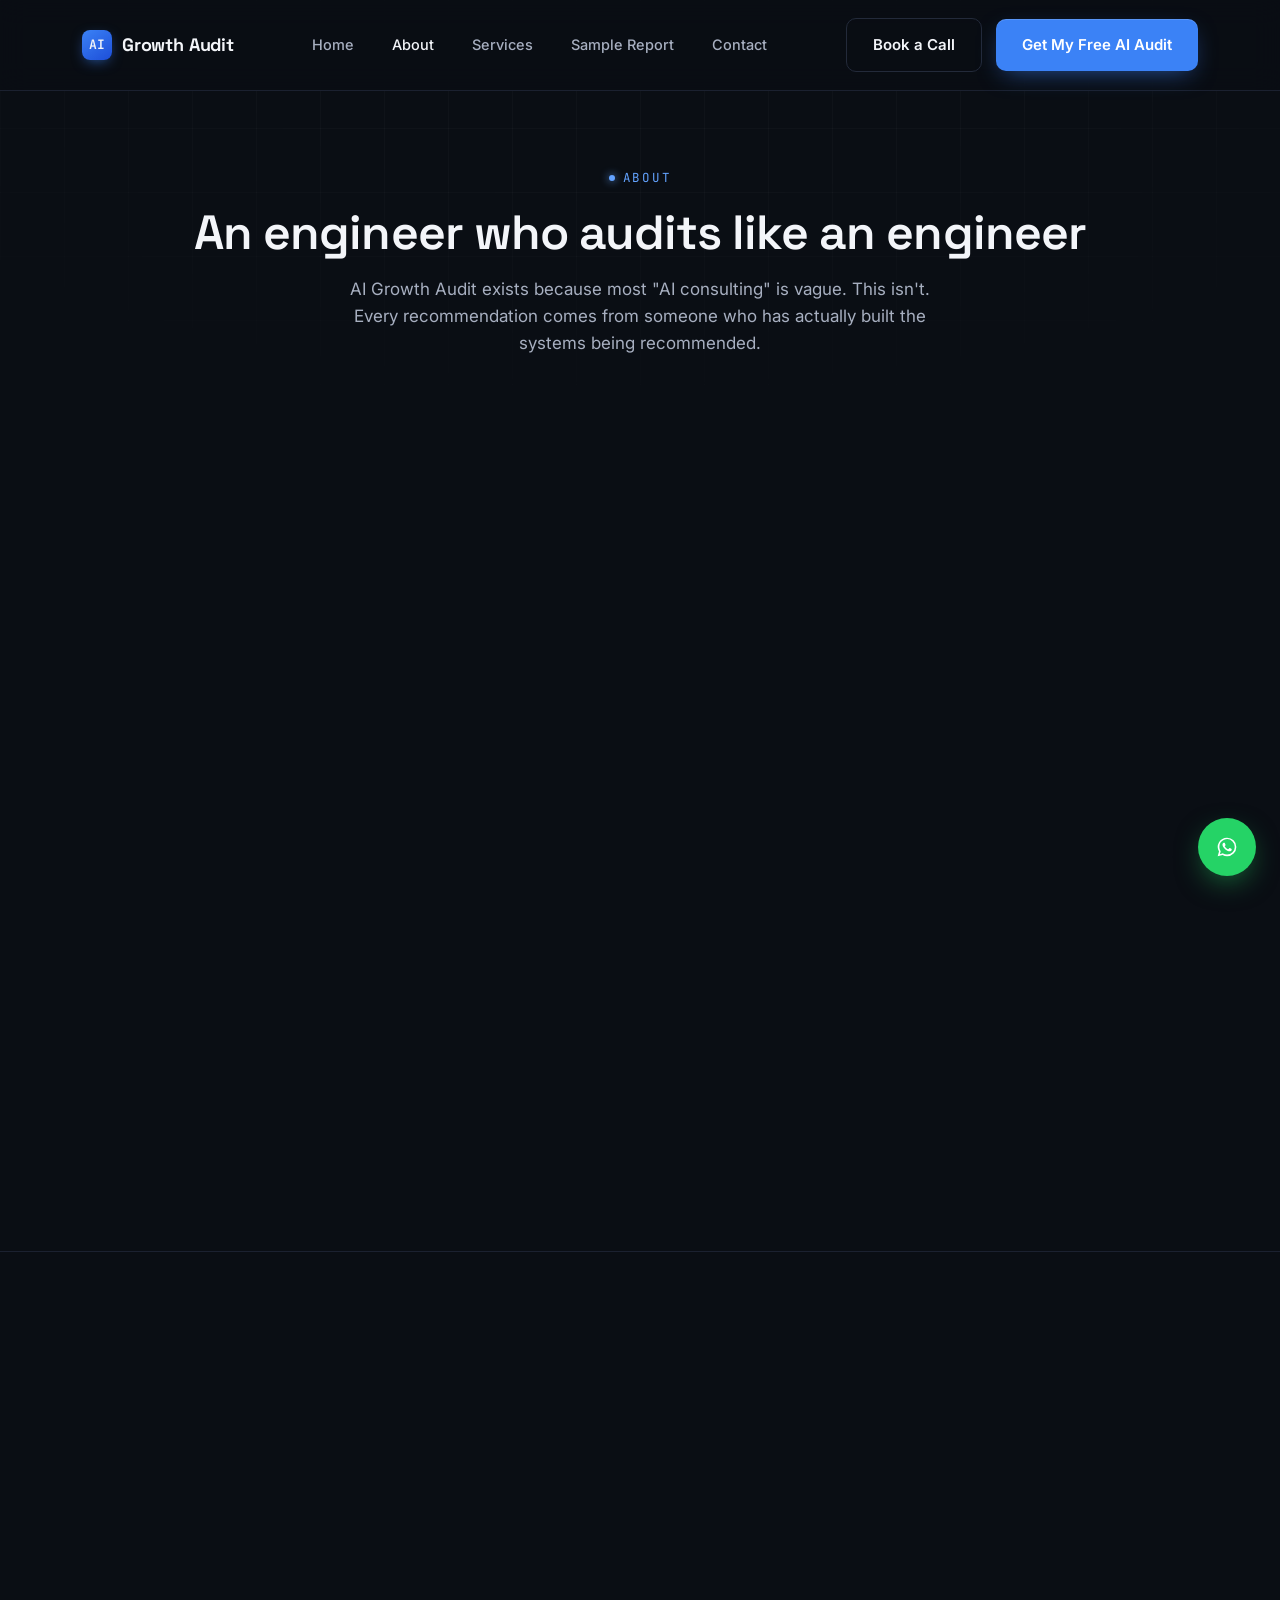
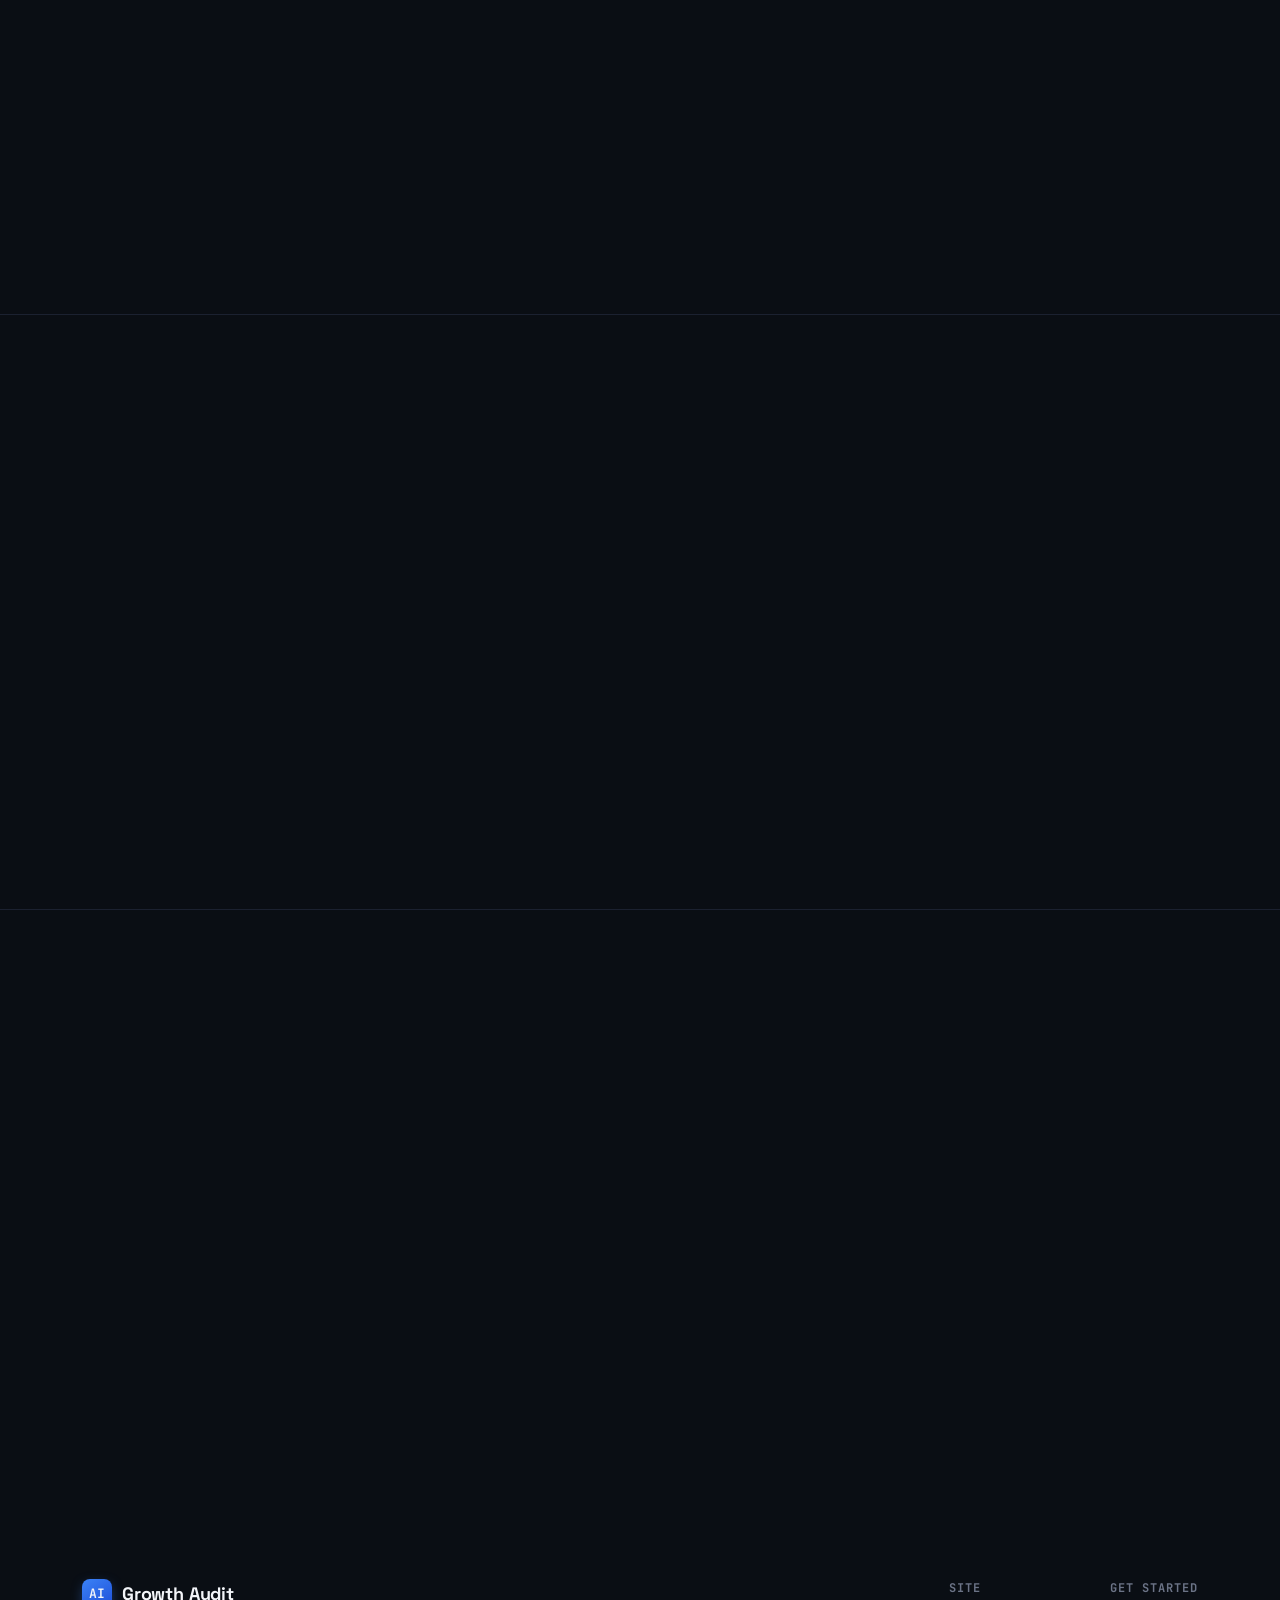
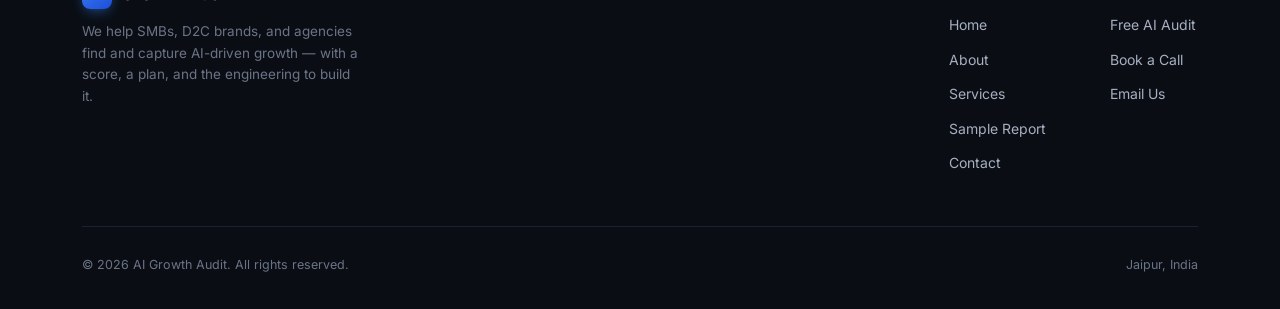
==== about.html @ 696801c4 "Add files via upload" ====
<!DOCTYPE html>
<html lang="en">
<head>
<meta charset="UTF-8">
<meta name="viewport" content="width=device-width, initial-scale=1.0">
<title>About — AI Growth Audit</title>
<meta name="description" content="Meet the engineer behind AI Growth Audit — 5+ years in software and AI engineering, focused on practical, ROI-driven automation for SMBs.">
<link rel="icon" href="data:image/svg+xml,<svg xmlns=%22http://www.w3.org/2000/svg%22 viewBox=%220 0 100 100%22><rect width=%22100%22 height=%22100%22 rx=%2222%22 fill=%22%233B82F6%22/><text x=%2250%22 y=%2266%22 font-size=%2255%22 text-anchor=%22middle%22 fill=%22white%22 font-family=%22monospace%22>A</text></svg>">
<link rel="stylesheet" href="styles.css">
</head>
<body>

<nav class="nav">
  <div class="nav-inner">
    <a href="index.html" class="logo"><span class="logo-mark">AI</span> Growth Audit</a>
    <ul class="nav-links">
      <li><a href="index.html">Home</a></li>
      <li><a href="about.html" class="active">About</a></li>
      <li><a href="services.html">Services</a></li>
      <li><a href="sample-report.html">Sample Report</a></li>
      <li><a href="contact.html">Contact</a></li>
    </ul>
    <div class="nav-cta">
      <a href="contact.html" class="btn btn-secondary">Book a Call</a>
      <a href="contact.html" class="btn btn-primary">Get My Free AI Audit</a>
    </div>
    <button class="nav-toggle" aria-label="Menu"><span></span><span></span><span></span></button>
  </div>
</nav>

<section class="page-hero">
  <div class="container reveal in">
    <span class="eyebrow" style="justify-content:center;">About</span>
    <h1>An engineer who audits like an engineer</h1>
    <p>AI Growth Audit exists because most "AI consulting" is vague. This isn't. Every recommendation comes from someone who has actually built the systems being recommended.</p>
  </div>
</section>

<section class="section">
  <div class="container">
    <div class="about-grid reveal">
      <div class="about-portrait">
        <svg width="70%" viewBox="0 0 200 200" fill="none">
          <circle cx="100" cy="78" r="42" stroke="#3B82F6" stroke-width="2" opacity="0.5"/>
          <path d="M40 190c8-46 34-70 60-70s52 24 60 70" stroke="#3B82F6" stroke-width="2" opacity="0.5"/>
          <circle cx="100" cy="78" r="4" fill="#63A3FF"/>
        </svg>
      </div>
      <div>
        <span class="eyebrow">Who's Behind This</span>
        <h2 style="font-size:30px; margin-bottom:18px;">Founder & AI Automation Specialist</h2>
        <p style="color:var(--text-dim); margin-bottom:18px;">I spent the first part of my career writing production software — backend systems, APIs, and data pipelines for real businesses. Over the last few years, that shifted into applied AI: chatbots, WhatsApp automation, retrieval-augmented knowledge bases, and workflow automation using tools like LangChain, LangGraph, and n8n.</p>
        <p style="color:var(--text-dim); margin-bottom:18px;">AI Growth Audit is the product of a simple observation: most SMBs don't need more software pitched at them — they need someone to tell them, clearly and specifically, where AI will actually move the needle for their business. So that's what the audit does. No jargon, no inflated promises, just a score, a report, and a plan.</p>
        <p style="color:var(--text-dim);">If you decide you want help implementing what the audit finds, that's a natural next step — but it's never the point of the audit itself.</p>
      </div>
    </div>
  </div>
</section>

<section class="section">
  <div class="container">
    <div class="section-head reveal">
      <span class="eyebrow">Background</span>
      <h2>How this came together</h2>
    </div>
    <div class="timeline reveal">
      <div class="timeline-item">
        <span class="timeline-year">5+ YRS</span>
        <div><h4>Software & backend engineering</h4><p>Built and shipped production systems across web apps, APIs, and data infrastructure for growing companies.</p></div>
      </div>
      <div class="timeline-item">
        <span class="timeline-year">2–3 YRS</span>
        <div><h4>Applied AI & automation</h4><p>Specialized in practical AI systems: chatbots, WhatsApp agents, RAG knowledge bases, and workflow automation using LangChain, LangGraph, Pinecone, and n8n.</p></div>
      </div>
      <div class="timeline-item">
        <span class="timeline-year">TODAY</span>
        <div><h4>AI Growth Audit</h4><p>Helping SMBs, D2C brands, and agencies find their highest-leverage AI opportunities — then building them.</p></div>
      </div>
    </div>
  </div>
</section>

<section class="section">
  <div class="container">
    <div class="section-head reveal">
      <span class="eyebrow">Principles</span>
      <h2>How every audit is run</h2>
    </div>
    <div class="why-grid reveal">
      <div class="why-card">
        <div class="why-num">01</div>
        <h4>Outcomes first</h4>
        <p>Every finding is tied to a measurable result — leads, hours, or cost — never "AI for AI's sake."</p>
      </div>
      <div class="why-card">
        <div class="why-num">02</div>
        <h4>Built by a builder</h4>
        <p>Recommendations only include things that are genuinely implementable, because we've implemented them before.</p>
      </div>
      <div class="why-card">
        <div class="why-num">03</div>
        <h4>No inflated urgency</h4>
        <p>We won't tell you your business is "falling behind." We'll tell you honestly what's worth fixing first.</p>
      </div>
      <div class="why-card">
        <div class="why-num">04</div>
        <h4>Plain language</h4>
        <p>Reports are written for business owners, not engineers — no unexplained jargon, ever.</p>
      </div>
    </div>
  </div>
</section>

<section class="section" style="border-bottom:none;">
  <div class="container">
    <div class="cta-final reveal">
      <span class="eyebrow" style="justify-content:center;">Let's Talk</span>
      <h2>Book Your Free AI Audit</h2>
      <p>Fifteen minutes and a website link is all it takes to get started.</p>
      <div class="hero-ctas">
        <a href="contact.html" class="btn btn-primary btn-lg">Get My Free AI Audit</a>
      </div>
    </div>
  </div>
</section>

<footer>
  <div class="container">
    <div class="footer-top">
      <div class="footer-brand">
        <a href="index.html" class="logo"><span class="logo-mark">AI</span> Growth Audit</a>
        <p>We help SMBs, D2C brands, and agencies find and capture AI-driven growth — with a score, a plan, and the engineering to build it.</p>
      </div>
      <div class="footer-cols">
        <div class="footer-col">
          <h5>Site</h5>
          <a href="index.html">Home</a>
          <a href="about.html">About</a>
          <a href="services.html">Services</a>
          <a href="sample-report.html">Sample Report</a>
          <a href="contact.html">Contact</a>
        </div>
        <div class="footer-col">
          <h5>Get Started</h5>
          <a href="contact.html">Free AI Audit</a>
          <a href="contact.html">Book a Call</a>
          <a href="mailto:hello@aigrowthaudit.com">Email Us</a>
        </div>
      </div>
    </div>
    <div class="footer-bottom">
      <span>© 2026 AI Growth Audit. All rights reserved.</span>
      <span>Jaipur, India</span>
    </div>
  </div>
</footer>

<a href="https://wa.me/910000000000?text=Hi!%20I'd%20like%20to%20get%20a%20free%20AI%20audit%20for%20my%20business." class="wa-float" target="_blank" rel="noopener" aria-label="Chat on WhatsApp">
  <svg viewBox="0 0 24 24" fill="white"><path d="M17.6 6.32A7.85 7.85 0 0012.05 4a7.94 7.94 0 00-6.9 11.9L4 20l4.2-1.1a7.9 7.9 0 003.85 1h.01a7.94 7.94 0 007.94-7.93 7.9 7.9 0 00-2.4-5.65zm-5.55 12.2h-.01a6.6 6.6 0 01-3.36-.92l-.24-.14-2.5.65.67-2.44-.16-.25a6.6 6.6 0 01-1.01-3.5 6.6 6.6 0 0111.27-4.66 6.55 6.55 0 011.94 4.67 6.6 6.6 0 01-6.6 6.59zm3.62-4.94c-.2-.1-1.17-.58-1.35-.64-.18-.07-.31-.1-.44.1s-.51.64-.62.77-.23.15-.42.05a5.4 5.4 0 01-1.6-.98 6 6 0 01-1.1-1.37c-.12-.2 0-.3.09-.4s.2-.23.29-.35a1.3 1.3 0 00.2-.33.37.37 0 000-.35c-.05-.1-.44-1.06-.6-1.45-.16-.38-.32-.33-.44-.33h-.38a.72.72 0 00-.52.24 2.2 2.2 0 00-.68 1.63 3.8 3.8 0 00.8 2.03 8.7 8.7 0 003.33 2.94c.47.2.83.32 1.11.41a2.67 2.67 0 001.23.08c.37-.06 1.17-.48 1.34-.94s.17-.86.12-.94-.18-.13-.38-.23z"/></svg>
</a>

<script src="script.js"></script>
</body>
</html>
---- styles.css ----
/* ============================================
   AI GROWTH AUDIT — Design System
   Palette: near-black base, cool surfaces, electric blue accent
   Type: Space Grotesk (display) / Inter (body) / JetBrains Mono (data)
   ============================================ */

@import url('https://fonts.googleapis.com/css2?family=Space+Grotesk:wght@500;600;700&family=Inter:wght@400;500;600;700&family=JetBrains+Mono:wght@400;500;600&display=swap');

:root{
  --bg: #0A0E14;
  --bg-raised: #10141D;
  --surface: #141924;
  --surface-2: #191F2C;
  --border: #232A3A;
  --border-soft: #1B2130;
  --text: #F3F5F9;
  --text-dim: #A7AFC0;
  --text-faint: #6B7386;
  --blue: #3B82F6;
  --blue-bright: #63A3FF;
  --blue-dim: #1E3A6E;
  --green: #34D399;
  --amber: #F5B84E;
  --red: #F26D6D;

  --font-display: 'Space Grotesk', sans-serif;
  --font-body: 'Inter', sans-serif;
  --font-mono: 'JetBrains Mono', monospace;

  --radius: 14px;
  --radius-sm: 8px;
  --container: 1180px;

  --shadow-glow: 0 0 0 1px rgba(59,130,246,0.15), 0 20px 60px -20px rgba(59,130,246,0.25);
}

*{ box-sizing: border-box; margin: 0; padding: 0; }

html{ scroll-behavior: smooth; }

body{
  background: var(--bg);
  color: var(--text);
  font-family: var(--font-body);
  font-size: 16px;
  line-height: 1.6;
  -webkit-font-smoothing: antialiased;
  overflow-x: hidden;
}

/* subtle ambient grid background */
body::before{
  content: "";
  position: fixed;
  inset: 0;
  background-image:
    linear-gradient(rgba(255,255,255,0.025) 1px, transparent 1px),
    linear-gradient(90deg, rgba(255,255,255,0.025) 1px, transparent 1px);
  background-size: 64px 64px;
  mask-image: radial-gradient(ellipse 80% 50% at 50% 0%, #000 40%, transparent 100%);
  pointer-events: none;
  z-index: 0;
}

img, svg{ display:block; max-width: 100%; }
a{ color: inherit; text-decoration: none; }
ul{ list-style: none; }
button{ font-family: inherit; cursor: pointer; border: none; background: none; color: inherit; }

.container{
  max-width: var(--container);
  margin: 0 auto;
  padding: 0 32px;
  position: relative;
  z-index: 1;
}

h1,h2,h3,h4{
  font-family: var(--font-display);
  font-weight: 600;
  line-height: 1.12;
  letter-spacing: -0.02em;
}

.eyebrow{
  font-family: var(--font-mono);
  font-size: 12.5px;
  letter-spacing: 0.14em;
  text-transform: uppercase;
  color: var(--blue-bright);
  display: inline-flex;
  align-items: center;
  gap: 8px;
  margin-bottom: 18px;
}
.eyebrow::before{
  content: "";
  width: 6px; height: 6px;
  border-radius: 50%;
  background: var(--blue-bright);
  box-shadow: 0 0 8px var(--blue-bright);
}

.section{
  padding: 120px 0;
  position: relative;
  border-bottom: 1px solid var(--border-soft);
}
.section-head{
  max-width: 640px;
  margin-bottom: 64px;
}
.section-head.center{ margin-left: auto; margin-right: auto; text-align: center; }
.section-head h2{ font-size: clamp(28px, 3.4vw, 42px); margin-bottom: 18px; }
.section-head p{ color: var(--text-dim); font-size: 17px; }

/* ---------- Buttons ---------- */
.btn{
  display: inline-flex;
  align-items: center;
  justify-content: center;
  gap: 8px;
  padding: 14px 26px;
  border-radius: 10px;
  font-weight: 600;
  font-size: 15px;
  font-family: var(--font-body);
  transition: transform .18s ease, box-shadow .18s ease, background .18s ease, border-color .18s ease;
  white-space: nowrap;
}
.btn-primary{
  background: var(--blue);
  color: #fff;
  box-shadow: 0 1px 0 rgba(255,255,255,0.15) inset, 0 8px 24px -8px rgba(59,130,246,0.6);
}
.btn-primary:hover{ background: var(--blue-bright); transform: translateY(-2px); box-shadow: 0 12px 28px -8px rgba(59,130,246,0.75); }
.btn-secondary{
  background: transparent;
  color: var(--text);
  border: 1px solid var(--border);
}
.btn-secondary:hover{ border-color: var(--blue); background: rgba(59,130,246,0.06); transform: translateY(-2px); }
.btn-lg{ padding: 17px 32px; font-size: 16px; }
.btn-block{ width: 100%; }

/* ---------- Navbar ---------- */
.nav{
  position: sticky; top: 0; z-index: 100;
  background: rgba(10,14,20,0.78);
  backdrop-filter: blur(14px);
  border-bottom: 1px solid var(--border-soft);
}
.nav-inner{
  display: flex; align-items: center; justify-content: space-between;
  padding: 18px 32px;
  max-width: var(--container);
  margin: 0 auto;
}
.logo{
  display: flex; align-items: center; gap: 10px;
  font-family: var(--font-display);
  font-weight: 700;
  font-size: 18px;
  letter-spacing: -0.01em;
}
.logo-mark{
  width: 30px; height: 30px;
  border-radius: 8px;
  background: linear-gradient(145deg, var(--blue), #1d4ed8);
  display: flex; align-items: center; justify-content: center;
  font-family: var(--font-mono);
  font-size: 13px;
  font-weight: 600;
  box-shadow: 0 4px 14px -4px rgba(59,130,246,0.7);
}
.nav-links{
  display: flex; align-items: center; gap: 38px;
}
.nav-links a{
  font-size: 14.5px;
  font-weight: 500;
  color: var(--text-dim);
  transition: color .15s ease;
}
.nav-links a:hover, .nav-links a.active{ color: var(--text); }
.nav-cta{ display: flex; align-items: center; gap: 14px; }
.nav-toggle{ display: none; }

@media (max-width: 880px){
  .nav-links{
    position: fixed; top: 68px; left: 0; right: 0;
    flex-direction: column;
    background: var(--bg-raised);
    border-bottom: 1px solid var(--border);
    padding: 24px 32px;
    gap: 20px;
    transform: translateY(-140%);
    transition: transform .25s ease;
    z-index: 99;
  }
  .nav-links.open{ transform: translateY(0); }
  .nav-toggle{
    display: flex; flex-direction: column; gap: 5px;
    width: 26px;
  }
  .nav-toggle span{ height: 2px; background: var(--text); border-radius: 2px; transition: .2s; }
  .nav-cta .btn-secondary{ display: none; }
}

/* ---------- Hero ---------- */
.hero{
  padding: 84px 0 100px;
  position: relative;
}
.hero-grid{
  display: grid;
  grid-template-columns: 1.05fr 0.95fr;
  gap: 60px;
  align-items: center;
}
.hero h1{
  font-size: clamp(34px, 4.4vw, 58px);
  margin-bottom: 22px;
}
.hero h1 .hl{ color: var(--blue-bright); }
.hero p.lead{
  font-size: 18px;
  color: var(--text-dim);
  max-width: 520px;
  margin-bottom: 34px;
}
.hero-ctas{ display: flex; gap: 14px; flex-wrap: wrap; margin-bottom: 36px; }
.hero-meta{
  display: flex; gap: 28px; flex-wrap: wrap;
  font-size: 13.5px; color: var(--text-faint);
}
.hero-meta span{ display: flex; align-items: center; gap: 8px; }
.dot-ok{ width: 6px; height: 6px; border-radius: 50%; background: var(--green); box-shadow: 0 0 6px var(--green); }

/* ---------- Scorecard widget (signature element) ---------- */
.scorecard{
  background: linear-gradient(180deg, var(--surface), var(--bg-raised));
  border: 1px solid var(--border);
  border-radius: var(--radius);
  padding: 28px;
  box-shadow: var(--shadow-glow);
  position: relative;
}
.scorecard-top{
  display: flex; align-items: center; justify-content: space-between;
  margin-bottom: 22px;
  padding-bottom: 20px;
  border-bottom: 1px solid var(--border-soft);
}
.scorecard-top .label{ font-family: var(--font-mono); font-size: 11.5px; letter-spacing: 0.1em; color: var(--text-faint); text-transform: uppercase; }
.scorecard-top .name{ font-family: var(--font-display); font-weight: 600; font-size: 15.5px; margin-top: 4px; }
.score-ring{
  position: relative;
  width: 74px; height: 74px;
}
.score-ring svg{ transform: rotate(-90deg); }
.score-ring-bg{ fill:none; stroke: var(--border); stroke-width: 8; }
.score-ring-fill{ fill:none; stroke: var(--blue-bright); stroke-width: 8; stroke-linecap: round; transition: stroke-dashoffset 1.4s cubic-bezier(.2,.8,.2,1); }
.score-ring-num{
  position: absolute; inset: 0;
  display: flex; align-items: center; justify-content: center;
  font-family: var(--font-mono); font-weight: 600; font-size: 18px;
}
.score-rows{ display: flex; flex-direction: column; gap: 15px; }
.score-row{ display: flex; flex-direction: column; gap: 7px; }
.score-row-top{ display: flex; justify-content: space-between; align-items: baseline; }
.score-row-top .cat{ font-size: 13.5px; color: var(--text-dim); font-weight: 500; }
.score-row-top .val{ font-family: var(--font-mono); font-size: 13px; color: var(--text); }
.bar-track{ height: 6px; border-radius: 4px; background: var(--surface-2); overflow: hidden; }
.bar-fill{ height: 100%; border-radius: 4px; background: linear-gradient(90deg, var(--blue-dim), var(--blue-bright)); width: 0%; transition: width 1.2s cubic-bezier(.2,.8,.2,1); }
.bar-fill.good{ background: linear-gradient(90deg, #14532d, var(--green)); }
.bar-fill.mid{ background: linear-gradient(90deg, #7a5417, var(--amber)); }
.bar-fill.low{ background: linear-gradient(90deg, #7a2323, var(--red)); }

/* ---------- Problem grid ---------- */
.problem-grid{
  display: grid;
  grid-template-columns: repeat(5, 1fr);
  gap: 1px;
  background: var(--border-soft);
  border: 1px solid var(--border-soft);
  border-radius: var(--radius);
  overflow: hidden;
}
.problem-card{
  background: var(--bg);
  padding: 30px 22px;
  display: flex; flex-direction: column; gap: 14px;
  transition: background .2s ease;
}
.problem-card:hover{ background: var(--surface); }
.problem-card .icon{ width: 34px; height: 34px; color: var(--red); }
.problem-card h4{ font-size: 15px; font-weight: 600; }
.problem-card p{ font-size: 13.5px; color: var(--text-faint); }

@media (max-width: 980px){
  .problem-grid{ grid-template-columns: repeat(2, 1fr); }
}
@media (max-width: 560px){
  .problem-grid{ grid-template-columns: 1fr; }
}

/* ---------- Framework list ---------- */
.framework-wrap{
  display: grid;
  grid-template-columns: 0.9fr 1.1fr;
  gap: 56px;
  align-items: center;
}
.framework-list{ display: flex; flex-direction: column; }
.framework-item{
  display: grid;
  grid-template-columns: 90px 1fr auto;
  align-items: center;
  gap: 18px;
  padding: 20px 0;
  border-bottom: 1px solid var(--border-soft);
}
.framework-item:first-child{ padding-top: 0; }
.framework-tag{ font-family: var(--font-mono); font-size: 12px; color: var(--text-faint); letter-spacing: 0.06em; }
.framework-name{ font-weight: 600; font-size: 15.5px; }
.framework-desc{ font-size: 13px; color: var(--text-faint); margin-top: 3px; }
.framework-score{ font-family: var(--font-mono); font-size: 15px; color: var(--blue-bright); }

@media (max-width: 900px){
  .framework-wrap{ grid-template-columns: 1fr; }
}

/* ---------- Deliverables ---------- */
.deliv-grid{
  display: grid;
  grid-template-columns: repeat(5, 1fr);
  gap: 20px;
}
.deliv-card{
  background: var(--surface);
  border: 1px solid var(--border);
  border-radius: var(--radius);
  padding: 26px 20px;
  transition: transform .2s ease, border-color .2s ease;
}
.deliv-card:hover{ transform: translateY(-4px); border-color: var(--blue-dim); }
.deliv-num{ font-family: var(--font-mono); font-size: 12px; color: var(--blue-bright); margin-bottom: 16px; }
.deliv-card h4{ font-size: 15px; margin-bottom: 8px; }
.deliv-card p{ font-size: 13px; color: var(--text-faint); }

@media (max-width: 1000px){ .deliv-grid{ grid-template-columns: repeat(2,1fr); } }
@media (max-width: 560px){ .deliv-grid{ grid-template-columns: 1fr; } }

/* ---------- Report preview mock ---------- */
.report-mock{
  background: var(--surface);
  border: 1px solid var(--border);
  border-radius: var(--radius);
  overflow: hidden;
  box-shadow: var(--shadow-glow);
}
.report-mock-bar{
  display: flex; align-items: center; gap: 8px;
  padding: 14px 20px;
  border-bottom: 1px solid var(--border-soft);
  background: var(--bg-raised);
}
.report-mock-bar .dot{ width: 9px; height: 9px; border-radius: 50%; background: var(--border); }
.report-mock-bar .filename{ margin-left: 10px; font-family: var(--font-mono); font-size: 12px; color: var(--text-faint); }
.report-mock-body{ padding: 34px; display: grid; grid-template-columns: 1fr 1.4fr; gap: 34px; }
.report-score-block{ text-align: center; }
.report-score-block .score-ring{ width: 150px; height: 150px; margin: 0 auto 14px; }
.report-score-block .score-ring-num{ font-size: 34px; }
.report-score-block .score-label{ font-family: var(--font-mono); font-size: 12px; color: var(--text-faint); letter-spacing: .08em; }
.report-grade{ display:inline-block; margin-top: 10px; padding: 4px 12px; border-radius: 20px; background: rgba(52,211,153,0.12); color: var(--green); font-family: var(--font-mono); font-size: 12px; }
.report-opps{ display: flex; flex-direction: column; gap: 14px; }
.opp-row{ display: flex; gap: 14px; align-items: flex-start; }
.opp-badge{ font-family: var(--font-mono); font-size: 11px; color: var(--bg); background: var(--blue-bright); width: 22px; height: 22px; border-radius: 6px; display: flex; align-items: center; justify-content: center; flex-shrink: 0; margin-top: 2px; font-weight: 700; }
.opp-row h5{ font-size: 14px; margin-bottom: 3px; }
.opp-row p{ font-size: 12.5px; color: var(--text-faint); }

@media (max-width: 780px){
  .report-mock-body{ grid-template-columns: 1fr; }
}

/* ---------- Why choose / stats ---------- */
.why-grid{
  display: grid;
  grid-template-columns: repeat(4, 1fr);
  gap: 24px;
}
.why-card{
  padding: 30px 0 0;
  border-top: 1px solid var(--border);
}
.why-num{ font-family: var(--font-mono); font-size: 30px; color: var(--blue-bright); margin-bottom: 10px; }
.why-card h4{ font-size: 15px; margin-bottom: 8px; }
.why-card p{ font-size: 13.5px; color: var(--text-faint); }

@media (max-width: 900px){ .why-grid{ grid-template-columns: repeat(2,1fr); } }

/* ---------- Testimonials ---------- */
.testi-grid{
  display: grid;
  grid-template-columns: repeat(3, 1fr);
  gap: 22px;
}
.testi-card{
  background: var(--surface);
  border: 1px solid var(--border);
  border-radius: var(--radius);
  padding: 28px;
  display: flex; flex-direction: column; gap: 18px;
}
.testi-stars{ color: var(--amber); font-size: 14px; letter-spacing: 2px; }
.testi-card p.quote{ font-size: 14.5px; color: var(--text-dim); line-height: 1.65; }
.testi-person{ display: flex; align-items: center; gap: 12px; margin-top: auto; }
.testi-avatar{
  width: 38px; height: 38px; border-radius: 50%;
  background: linear-gradient(145deg, var(--blue-dim), var(--blue));
  display: flex; align-items: center; justify-content: center;
  font-family: var(--font-mono); font-size: 13px; font-weight: 600;
}
.testi-person .who b{ display: block; font-size: 13.5px; }
.testi-person .who span{ font-size: 12px; color: var(--text-faint); }

@media (max-width: 900px){ .testi-grid{ grid-template-columns: 1fr; } }

/* ---------- FAQ ---------- */
.faq-list{ max-width: 780px; }
.faq-item{ border-bottom: 1px solid var(--border-soft); }
.faq-q{
  display: flex; align-items: center; justify-content: space-between;
  padding: 24px 4px;
  cursor: pointer;
  font-weight: 600; font-size: 15.5px;
  font-family: var(--font-display);
}
.faq-q .plus{ font-family: var(--font-mono); color: var(--blue-bright); font-size: 20px; transition: transform .2s ease; flex-shrink: 0; margin-left: 20px; }
.faq-item.open .plus{ transform: rotate(45deg); }
.faq-a{ max-height: 0; overflow: hidden; transition: max-height .3s ease; }
.faq-a p{ padding: 0 4px 24px; color: var(--text-dim); font-size: 14.5px; max-width: 620px; }

/* ---------- Final CTA ---------- */
.cta-final{
  background: radial-gradient(ellipse 60% 100% at 50% 0%, rgba(59,130,246,0.16), transparent), var(--bg-raised);
  border-radius: 20px;
  padding: 72px 40px;
  text-align: center;
  border: 1px solid var(--border);
}
.cta-final h2{ font-size: clamp(26px,3.2vw,40px); margin-bottom: 16px; }
.cta-final p{ color: var(--text-dim); margin-bottom: 34px; font-size: 16px; }
.cta-final .hero-ctas{ justify-content: center; margin-bottom: 0; }

/* ---------- Footer ---------- */
footer{ padding: 60px 0 34px; }
.footer-top{
  display: flex; justify-content: space-between; flex-wrap: wrap; gap: 40px;
  padding-bottom: 40px; border-bottom: 1px solid var(--border-soft); margin-bottom: 28px;
}
.footer-brand p{ color: var(--text-faint); font-size: 13.5px; margin-top: 12px; max-width: 280px; }
.footer-cols{ display: flex; gap: 64px; flex-wrap: wrap; }
.footer-col h5{ font-family: var(--font-mono); font-size: 12px; letter-spacing: 0.08em; text-transform: uppercase; color: var(--text-faint); margin-bottom: 16px; }
.footer-col a{ display: block; font-size: 14px; color: var(--text-dim); margin-bottom: 12px; }
.footer-col a:hover{ color: var(--text); }
.footer-bottom{ display: flex; justify-content: space-between; flex-wrap: wrap; gap: 10px; font-size: 12.5px; color: var(--text-faint); }

@media (max-width: 700px){
  .footer-top{ flex-direction: column; }
}

/* ---------- Form ---------- */
.form-card{
  background: var(--surface);
  border: 1px solid var(--border);
  border-radius: var(--radius);
  padding: 36px;
}
.form-grid{ display: grid; grid-template-columns: 1fr 1fr; gap: 18px; }
.field{ display: flex; flex-direction: column; gap: 8px; margin-bottom: 18px; }
.field.full{ grid-column: 1 / -1; }
.field label{ font-size: 13px; font-weight: 500; color: var(--text-dim); }
.field input, .field select, .field textarea{
  background: var(--bg-raised);
  border: 1px solid var(--border);
  border-radius: 8px;
  padding: 12px 14px;
  color: var(--text);
  font-family: var(--font-body);
  font-size: 14.5px;
  transition: border-color .15s ease;
}
.field input:focus, .field select:focus, .field textarea:focus{ outline: none; border-color: var(--blue); }
.field textarea{ resize: vertical; min-height: 100px; }
.form-note{ font-size: 12.5px; color: var(--text-faint); margin-top: 14px; text-align: center; }

@media (max-width: 700px){ .form-grid{ grid-template-columns: 1fr; } }

/* ---------- WhatsApp float button ---------- */
.wa-float{
  position: fixed; bottom: 24px; right: 24px; z-index: 200;
  width: 58px; height: 58px; border-radius: 50%;
  background: #25D366;
  display: flex; align-items: center; justify-content: center;
  box-shadow: 0 10px 30px -8px rgba(37,211,102,0.6);
  transition: transform .18s ease;
}
.wa-float:hover{ transform: scale(1.08); }
.wa-float svg{ width: 28px; height: 28px; }

/* ---------- Utility ---------- */
.reveal{ opacity: 0; transform: translateY(24px); transition: opacity .7s ease, transform .7s ease; }
.reveal.in{ opacity: 1; transform: translateY(0); }
.pill{
  display: inline-flex; align-items: center; gap: 6px;
  font-family: var(--font-mono); font-size: 12px;
  padding: 5px 12px; border-radius: 20px;
  background: var(--surface-2); border: 1px solid var(--border); color: var(--text-dim);
}
.text-center{ text-align: center; }
.mt-8{ margin-top: 8px; } .mt-16{ margin-top: 16px; } .mt-24{ margin-top: 24px; } .mt-32{ margin-top: 32px; }

/* ---------- Page header (inner pages) ---------- */
.page-hero{
  padding: 72px 0 60px;
  text-align: center;
}
.page-hero h1{ font-size: clamp(30px, 4vw, 48px); margin-bottom: 16px; }
.page-hero p{ color: var(--text-dim); max-width: 620px; margin: 0 auto; font-size: 17px; }

/* ---------- Services page cards ---------- */
.service-block{
  display: grid;
  grid-template-columns: 1fr 1fr;
  gap: 56px;
  align-items: center;
  padding: 80px 0;
  border-bottom: 1px solid var(--border-soft);
}
.service-block:last-child{ border-bottom: none; }
.service-block.rev .service-visual{ order: 2; }
.service-block.rev .service-copy{ order: 1; }
.service-copy .tag{ font-family: var(--font-mono); font-size: 12px; color: var(--blue-bright); margin-bottom: 14px; display:block; }
.service-copy h3{ font-size: 28px; margin-bottom: 16px; }
.service-copy p{ color: var(--text-dim); margin-bottom: 20px; }
.service-copy ul{ display: flex; flex-direction: column; gap: 10px; margin-bottom: 24px; }
.service-copy ul li{ display: flex; gap: 10px; font-size: 14.5px; color: var(--text-dim); align-items: flex-start; }
.service-copy ul li::before{ content: "→"; color: var(--blue-bright); flex-shrink: 0; }
.service-price{ font-family: var(--font-mono); font-size: 14px; color: var(--text); background: var(--surface-2); border: 1px solid var(--border); display: inline-block; padding: 8px 16px; border-radius: 8px; }
.service-visual{
  background: var(--surface);
  border: 1px solid var(--border);
  border-radius: var(--radius);
  padding: 30px;
  min-height: 280px;
  display: flex; align-items: center; justify-content: center;
}

@media (max-width: 900px){
  .service-block, .service-block.rev{ grid-template-columns: 1fr; }
  .service-block.rev .service-visual, .service-block.rev .service-copy{ order: unset; }
}

/* ---------- Pricing table ---------- */
.pricing-grid{
  display: grid;
  grid-template-columns: repeat(3, 1fr);
  gap: 22px;
}
.price-card{
  background: var(--surface);
  border: 1px solid var(--border);
  border-radius: var(--radius);
  padding: 32px 26px;
  display: flex; flex-direction: column;
}
.price-card.featured{
  border-color: var(--blue);
  background: linear-gradient(180deg, rgba(59,130,246,0.08), var(--surface));
  position: relative;
}
.price-card.featured::before{
  content: "MOST POPULAR";
  position: absolute; top: -12px; left: 26px;
  font-family: var(--font-mono); font-size: 10.5px; letter-spacing: 0.08em;
  background: var(--blue); color: #fff; padding: 4px 10px; border-radius: 6px;
}
.price-name{ font-family: var(--font-display); font-weight: 600; font-size: 17px; margin-bottom: 6px; }
.price-desc{ font-size: 13px; color: var(--text-faint); margin-bottom: 20px; }
.price-amount{ font-family: var(--font-mono); font-size: 34px; margin-bottom: 4px; }
.price-amount span{ font-size: 14px; color: var(--text-faint); }
.price-list{ display: flex; flex-direction: column; gap: 11px; margin: 24px 0 28px; flex: 1; }
.price-list li{ display: flex; gap: 10px; font-size: 13.5px; color: var(--text-dim); }
.price-list li::before{ content: "✓"; color: var(--green); font-weight: 700; }

@media (max-width: 940px){ .pricing-grid{ grid-template-columns: 1fr; } }

/* ---------- About page ---------- */
.about-grid{
  display: grid;
  grid-template-columns: 0.9fr 1.1fr;
  gap: 60px;
  align-items: center;
}
.about-portrait{
  aspect-ratio: 4/5;
  background: var(--surface);
  border: 1px solid var(--border);
  border-radius: var(--radius);
  display: flex; align-items: center; justify-content: center;
  position: relative;
  overflow: hidden;
}
.timeline{ display: flex; flex-direction: column; }
.timeline-item{ display: grid; grid-template-columns: 100px 1fr; gap: 20px; padding: 22px 0; border-bottom: 1px solid var(--border-soft); }
.timeline-item:first-child{ padding-top: 0; }
.timeline-year{ font-family: var(--font-mono); font-size: 13px; color: var(--blue-bright); }
.timeline-item h4{ font-size: 15px; margin-bottom: 6px; }
.timeline-item p{ font-size: 13.5px; color: var(--text-faint); }

@media (max-width: 900px){ .about-grid{ grid-template-columns: 1fr; } }

/* ---------- Contact page ---------- */
.contact-grid{
  display: grid;
  grid-template-columns: 1fr 1fr;
  gap: 50px;
}
.contact-info-card{
  background: var(--surface);
  border: 1px solid var(--border);
  border-radius: var(--radius);
  padding: 28px;
  display: flex; gap: 16px; align-items: flex-start;
  margin-bottom: 16px;
}
.contact-info-card .icn{ width: 36px; height: 36px; border-radius: 8px; background: var(--surface-2); display: flex; align-items: center; justify-content: center; flex-shrink: 0; color: var(--blue-bright); }
.contact-info-card h4{ font-size: 14.5px; margin-bottom: 4px; }
.contact-info-card p, .contact-info-card a{ font-size: 13.5px; color: var(--text-faint); }
.calendly-placeholder{
  background: var(--bg-raised);
  border: 1px dashed var(--border);
  border-radius: var(--radius);
  padding: 40px 24px;
  text-align: center;
  margin-top: 8px;
}
.calendly-placeholder p{ font-size: 13px; color: var(--text-faint); margin-top: 8px; }

@media (max-width: 900px){ .contact-grid{ grid-template-columns: 1fr; } }
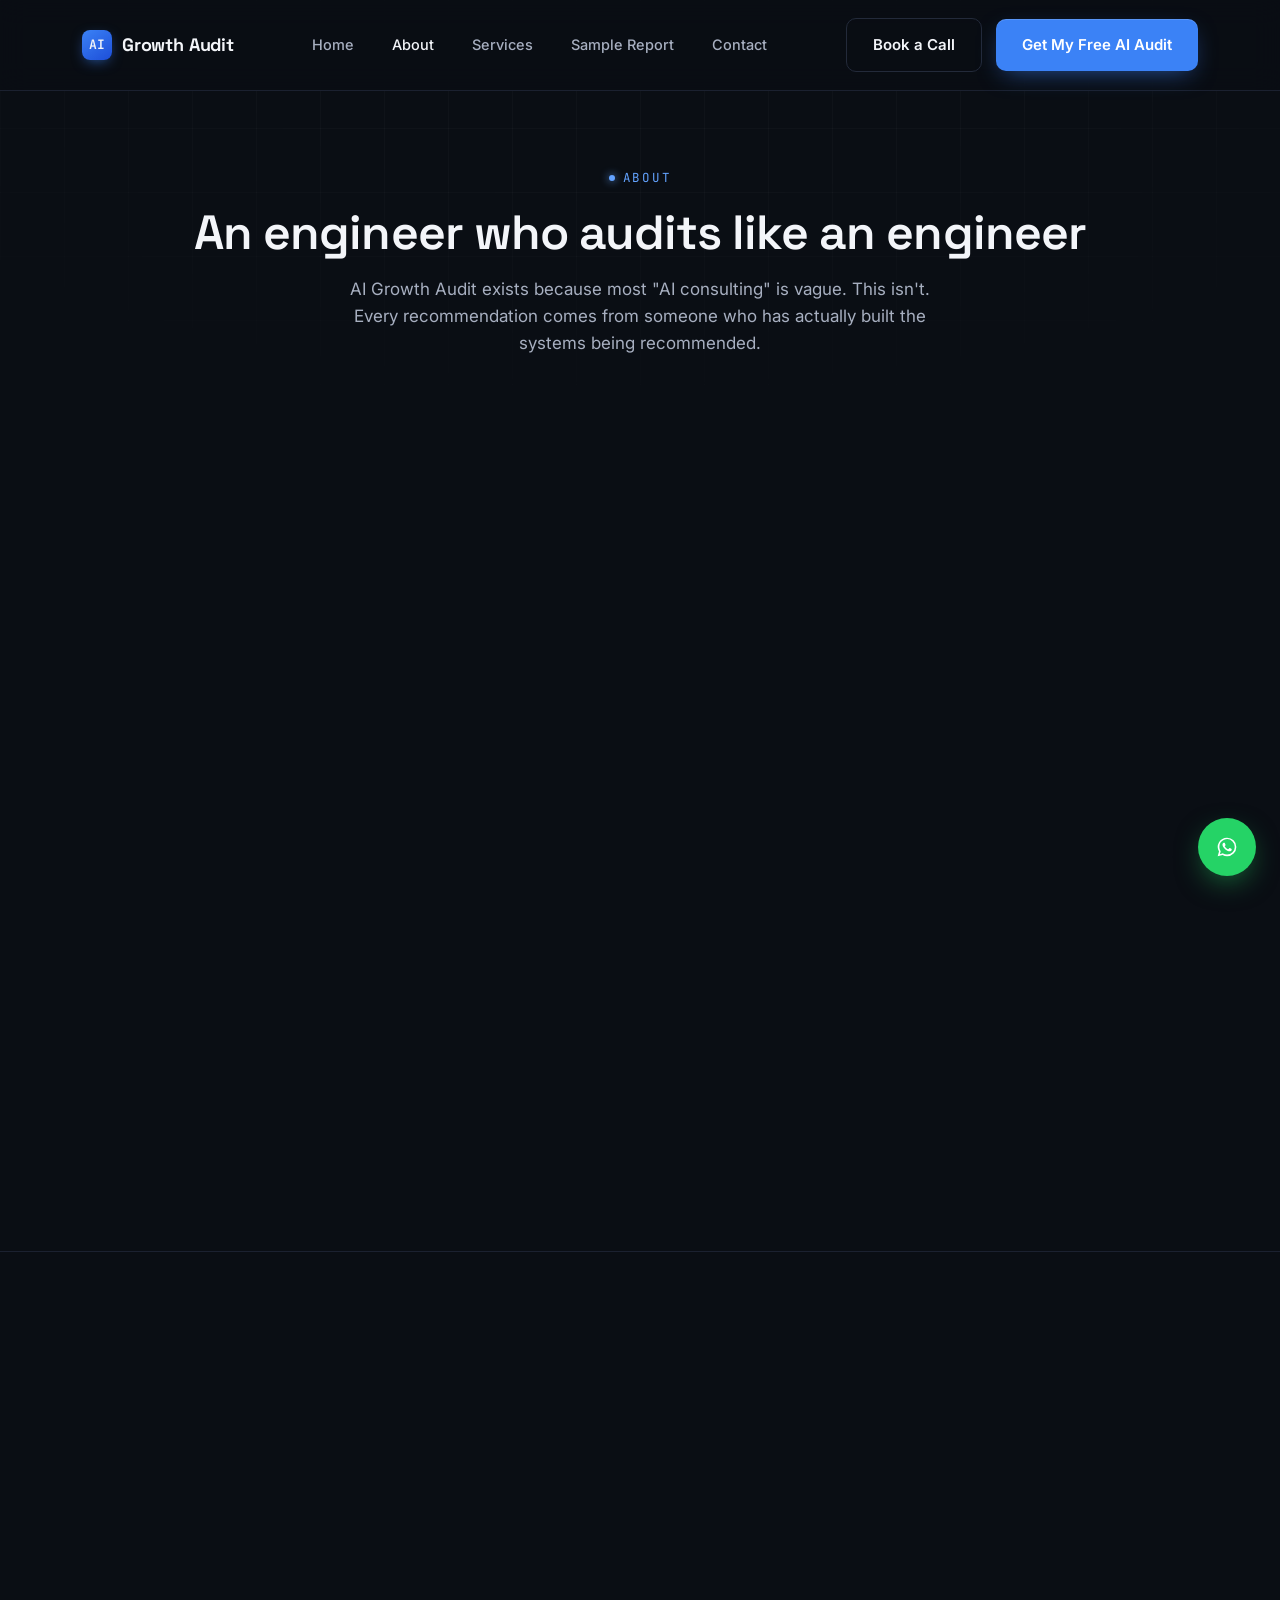
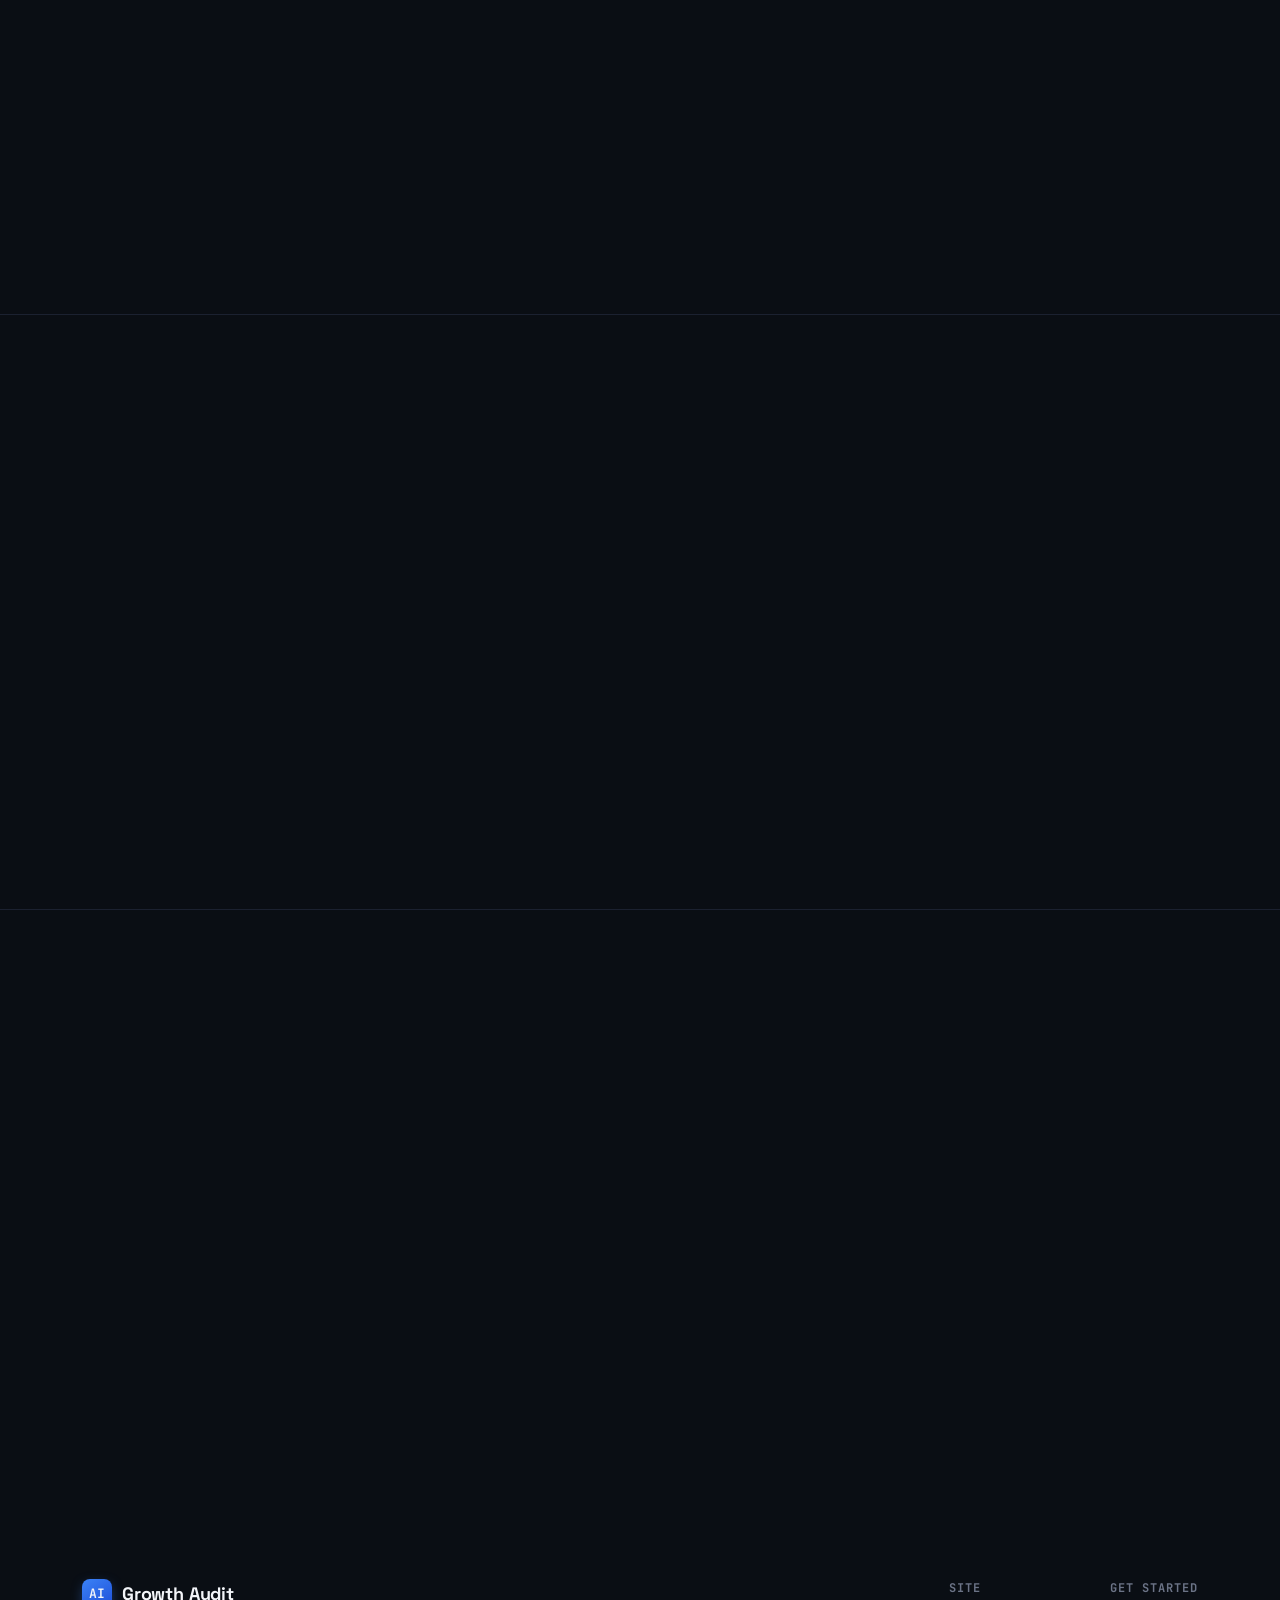
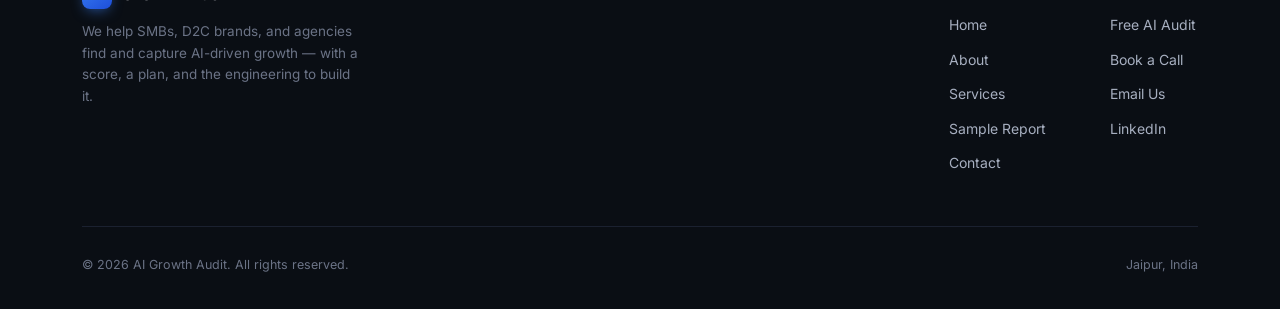
==== commit 5816f8e7: "Add LinkedIn link and update WhatsApp contact" ====
--- a/about.html
+++ b/about.html
@@ -145,6 +145,7 @@
           <a href="contact.html">Free AI Audit</a>
           <a href="contact.html">Book a Call</a>
           <a href="mailto:hello@aigrowthaudit.com">Email Us</a>
+          <a href="https://www.linkedin.com/in/seema-nitharwal/" target="_blank" rel="noopener">LinkedIn</a>
         </div>
       </div>
     </div>
@@ -155,7 +156,7 @@
   </div>
 </footer>
 
-<a href="https://wa.me/910000000000?text=Hi!%20I'd%20like%20to%20get%20a%20free%20AI%20audit%20for%20my%20business." class="wa-float" target="_blank" rel="noopener" aria-label="Chat on WhatsApp">
+<a href="https://wa.me/919983005432?text=Hi!%20I'd%20like%20to%20get%20a%20free%20AI%20audit%20for%20my%20business." class="wa-float" target="_blank" rel="noopener" aria-label="Chat on WhatsApp">
   <svg viewBox="0 0 24 24" fill="white"><path d="M17.6 6.32A7.85 7.85 0 0012.05 4a7.94 7.94 0 00-6.9 11.9L4 20l4.2-1.1a7.9 7.9 0 003.85 1h.01a7.94 7.94 0 007.94-7.93 7.9 7.9 0 00-2.4-5.65zm-5.55 12.2h-.01a6.6 6.6 0 01-3.36-.92l-.24-.14-2.5.65.67-2.44-.16-.25a6.6 6.6 0 01-1.01-3.5 6.6 6.6 0 0111.27-4.66 6.55 6.55 0 011.94 4.67 6.6 6.6 0 01-6.6 6.59zm3.62-4.94c-.2-.1-1.17-.58-1.35-.64-.18-.07-.31-.1-.44.1s-.51.64-.62.77-.23.15-.42.05a5.4 5.4 0 01-1.6-.98 6 6 0 01-1.1-1.37c-.12-.2 0-.3.09-.4s.2-.23.29-.35a1.3 1.3 0 00.2-.33.37.37 0 000-.35c-.05-.1-.44-1.06-.6-1.45-.16-.38-.32-.33-.44-.33h-.38a.72.72 0 00-.52.24 2.2 2.2 0 00-.68 1.63 3.8 3.8 0 00.8 2.03 8.7 8.7 0 003.33 2.94c.47.2.83.32 1.11.41a2.67 2.67 0 001.23.08c.37-.06 1.17-.48 1.34-.94s.17-.86.12-.94-.18-.13-.38-.23z"/></svg>
 </a>
 
